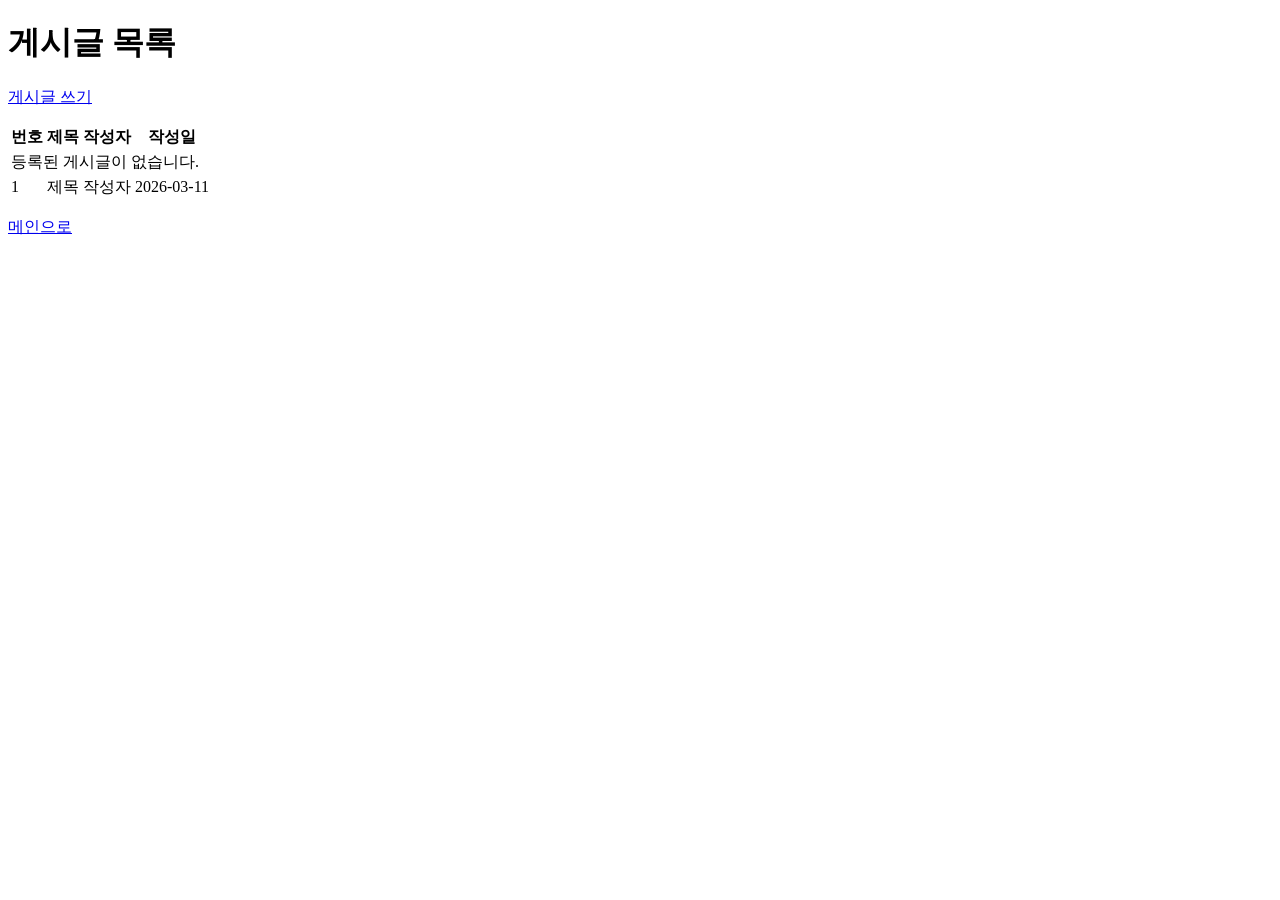
==== project2/src/main/resources/templates/Post/list.html @ 68445f0c "2026-03-11 : Post" ====
<!DOCTYPE html>
<html lang="en">
<head>
    <meta charset="UTF-8">
    <meta name="viewport" content="width=device-width, initial-scale=1.0">
    <link rel="stylesheet" th:href="@{/css/list.css}">
    <title>list</title>
</head>
<body>
    <div class="container">
        <div class="top">
            <h1>게시글 목록</h1>
            <a class="goinsert" href="/Post/insert">게시글 쓰기</a>
        </div>
        <p class="muted" th:if="${message}" th:text="${message}"></p>
        <table>
            <thead>
                <tr>
                    <th>번호</th>
                    <th>제목</th>
                    <th>작성자</th>
                    <th>작성일</th>
                </tr>
            </thead>
            <tbody>
                <tr th:if="${#lists.isEmpty(list)}">
                    <td colspan="4">등록된 게시글이 없습니다.</td>
                </tr>
                <tr th:each="post : ${list}">
                    <td th:text="${post.no}">1</td>
                    <td>
                        <a th:href="@{/Post/read/{no}(no=${post.no})}" th:text="${post.title}">제목</a>
                    </td>
                    <td th:text="${post.writer}">작성자</td>
                    <td th:text="${#dates.format(post.createdAt, 'yyyy-MM-dd')}">2026-03-11</td>
                </tr>
            </tbody>
        </table>
        <p><a th:href="@{/}" href="/">메인으로</a></p>
    </div>
</body>
</html>
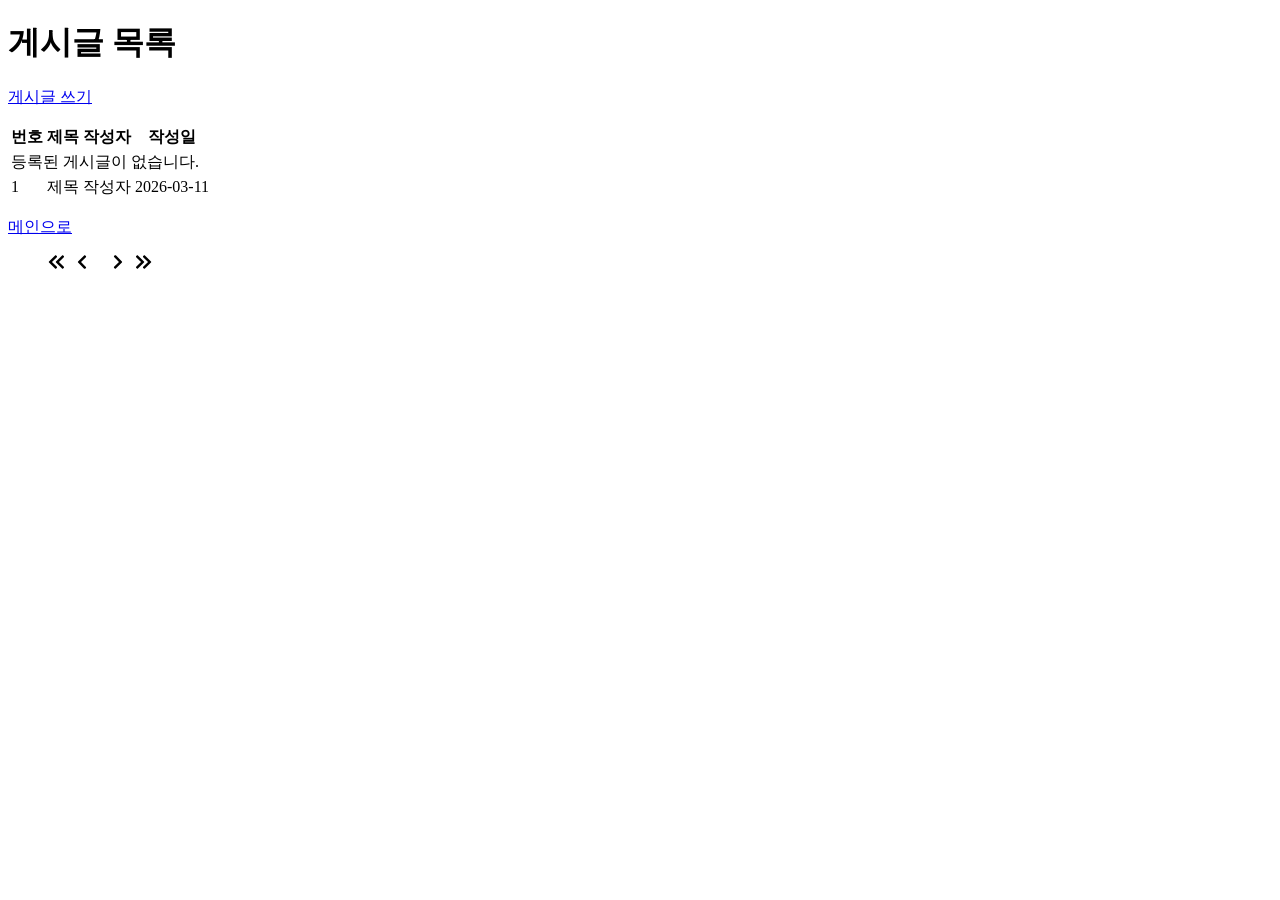
==== commit 453c9d14: "2026-03-11 : Pagination" ====
--- a/project2/src/main/resources/templates/Post/list.html
+++ b/project2/src/main/resources/templates/Post/list.html
@@ -37,6 +37,43 @@
             </tbody>
         </table>
         <p><a th:href="@{/}" href="/">메인으로</a></p>
+        
+        <th:block th:if="${pageInfo.pages > 0}">
+        <div class="pagination flex justify-content-center">
+            <ul style="display: flex; list-style-type: none; gap: 10px;">
+                <li th:if="${pageInfo.pageNum > 1}">
+                    <a th:href="@{/Post/list(page=1, size=${pageInfo.pageSize})}">
+                    <svg xmlns="http://www.w3.org/2000/svg" viewBox="0 0 448 512" width="16" height="16" fill="currentColor" transform="scale(-1, 1)">
+                        <path d="M224 239L29.66 44.66c-9.37-9.37-24.57-9.37-33.94 0L-26.34 67c-9.37 9.37-9.37 24.57 0 33.94L128.97 256-26.34 410.05c-9.37 9.37-9.37 24.57 0 33.94l22.34 22.34c9.37 9.37 24.57 9.37 33.94 0L224 273c9.37-9.37 9.37-24.57 0-33.94zM448 273L253.66 467.34c-9.37 9.37-24.57 9.37-33.94 0L197.34 445c-9.37-9.37-9.37-24.57 0-33.94L352.97 256 197.34 100.95c-9.37-9.37-9.37-24.57 0-33.94l22.34-22.34c9.37-9.37 24.57-9.37 33.94 0L448 239c9.37 9.37 9.37 24.57 0 33.94z"/>
+                    </svg>
+                    </a>
+                </li>
+                <li th:if="${pageInfo.hasPreviousPage}">
+                    <a th:href="@{/Post/list(page=${pageInfo.prePage}, size=${pageInfo.pageSize})}">
+                    <svg xmlns="http://www.w3.org/2000/svg" viewBox="0 0 320 512" width="16" height="16" fill="currentColor"><path d="M34.52 239l194.34-194.34c9.37-9.37 24.57-9.37 33.94 0l22.34 22.34c9.37 9.37 9.37 24.57 0 33.94L128.97 256l156.17 156.17c9.37 9.37 9.37 24.57 0 33.94l-22.34 22.34c-9.37 9.37-24.57 9.37-33.94 0L34.52 273c-9.37-9.37-9.37-24.57 0-33.94z"/></svg>
+                    </a>
+                </li>
+                <li th:each="i : ${#numbers.sequence(pagination.start, pagination.end)}">
+                    <a  th:href="@{/Post/list(page=${i}, size=${pageInfo.pageSize})}" 
+                        th:text="${i}"
+                        class="page"
+                        th:classappend="${pageInfo.pageNum == i} ? 'active' : ''"></a>
+                </li>
+                <li th:if="${pageInfo.hasNextPage}">
+                    <a th:href="@{/Post/list(page=${pageInfo.nextPage}, size=${pageInfo.pageSize})}">
+                    <svg xmlns="http://www.w3.org/2000/svg" viewBox="0 0 320 512" width="16" height="16" fill="currentColor"><path d="M285.48 273l-194.34 194.34c-9.37 9.37-24.57 9.37-33.94 0l-22.34-22.34c-9.37-9.37-9.37-24.57 0-33.94L191.03 256 34.86 99.83c-9.37-9.37-9.37-24.57 0-33.94l22.34-22.34c9.37-9.37 24.57-9.37 33.94 0L285.48 239c9.37 9.37 9.37 24.57 0 33.94z"/></svg>
+                    </a>
+                </li>
+                <li th:if="${pageInfo.pageNum < pageInfo.pages}">
+                    <a th:href="@{/Post/list(page=${pageInfo.pages}, size=${pageInfo.pageSize})}">
+                    <svg xmlns="http://www.w3.org/2000/svg" viewBox="0 0 448 512" width="16" height="16" fill="currentColor">
+                        <path d="M224 239L29.66 44.66c-9.37-9.37-24.57-9.37-33.94 0L-26.34 67c-9.37 9.37-9.37 24.57 0 33.94L128.97 256-26.34 410.05c-9.37 9.37-9.37 24.57 0 33.94l22.34 22.34c9.37 9.37 24.57 9.37 33.94 0L224 273c9.37-9.37 9.37-24.57 0-33.94zM448 273L253.66 467.34c-9.37 9.37-24.57 9.37-33.94 0L197.34 445c-9.37-9.37-9.37-24.57 0-33.94L352.97 256 197.34 100.95c-9.37-9.37-9.37-24.57 0-33.94l22.34-22.34c9.37-9.37 24.57-9.37 33.94 0L448 239c9.37 9.37 9.37 24.57 0 33.94z"/>
+                    </svg>
+                    </a>
+                </li>
+            </ul>
+        </div>
+        </th:block>
     </div>
 </body>
 </html>
